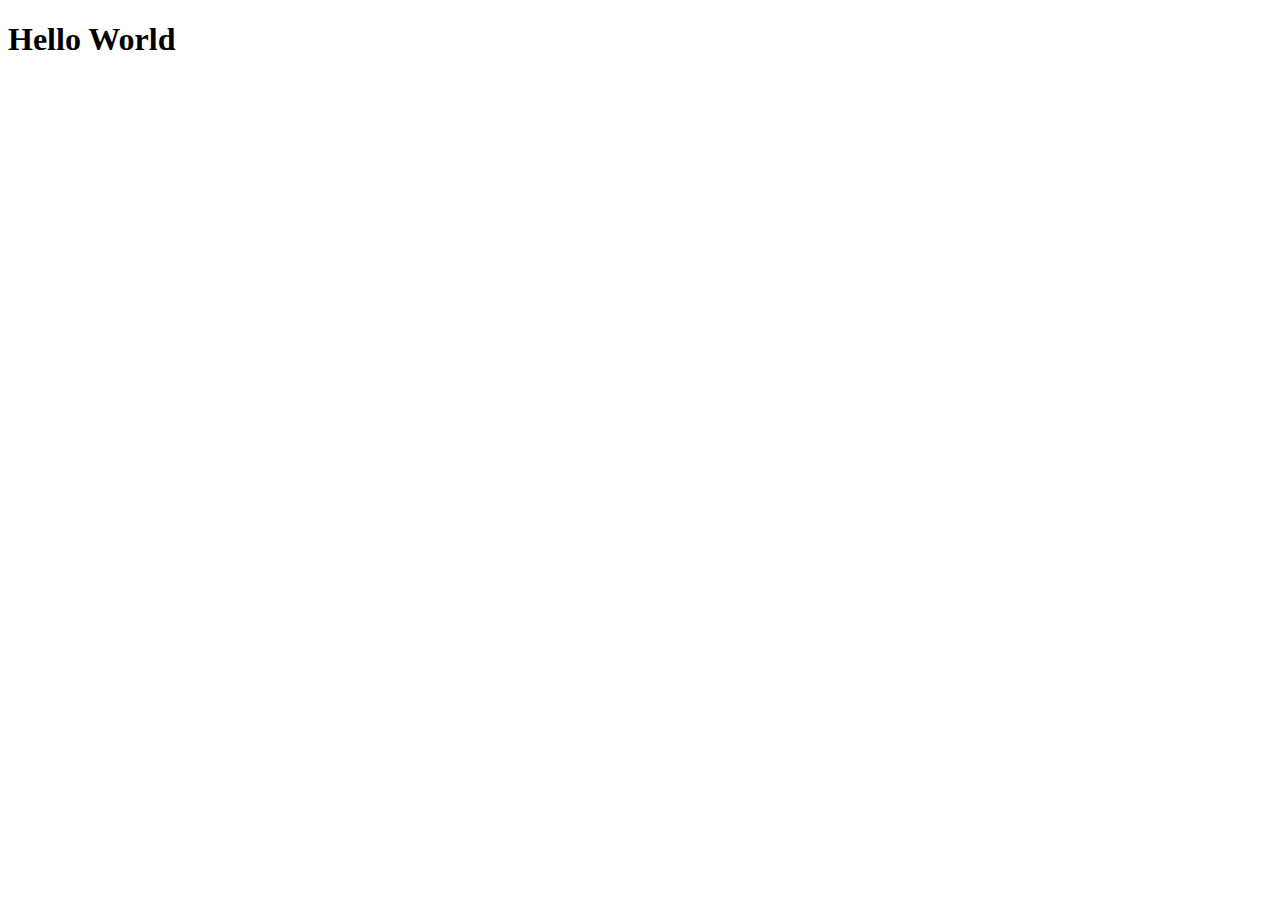
==== index.html @ ddb18b49 "index.html added" ====
<!DOCTYPE html>
<html lang="en">
    <head>
        <meta charset="utf-8">
        <title>Hello World</title>
        <href="style.css">
    </head>
    <body>
        <h1>Hello World</h1>
    </body>
</html>
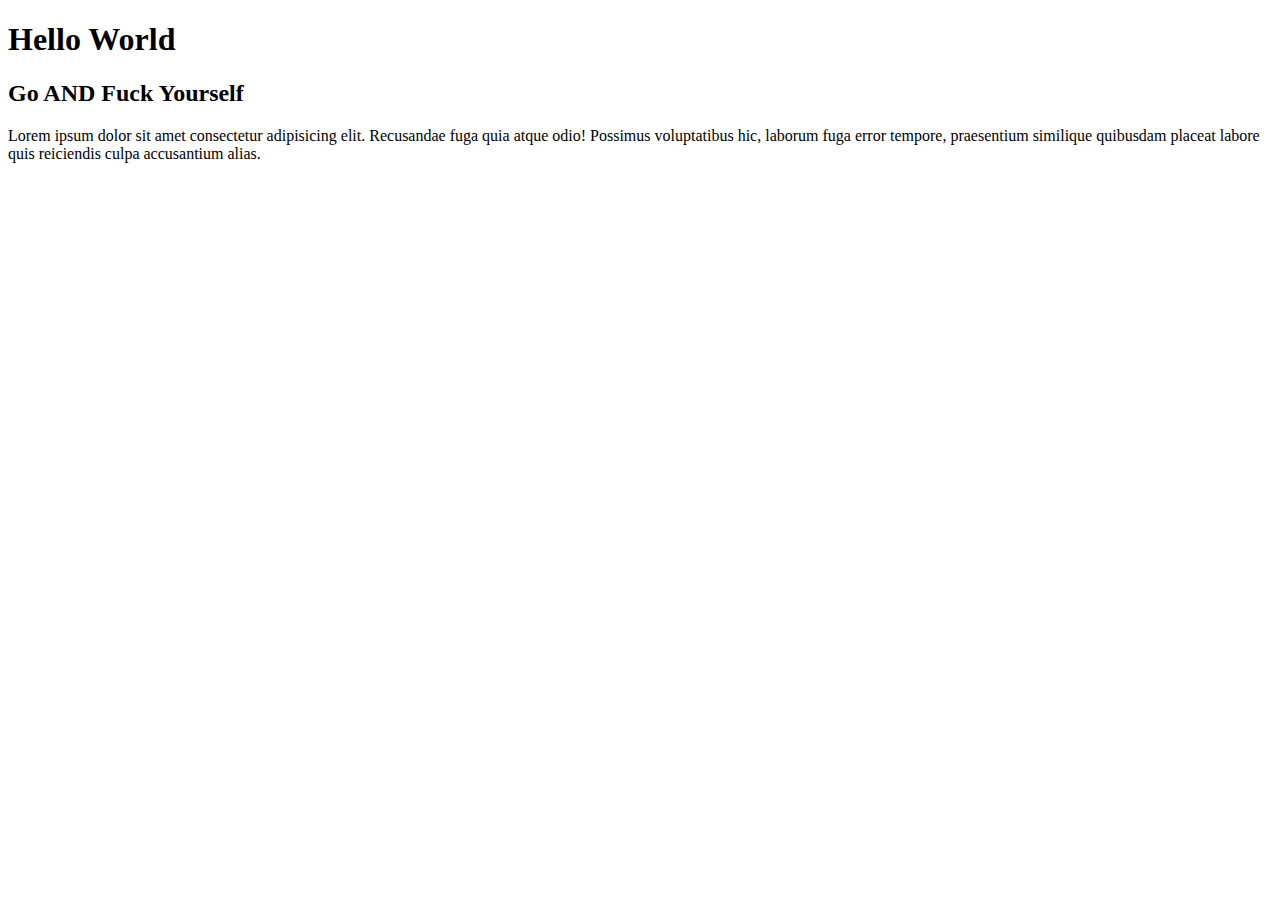
==== commit 99739519: "Inserted lorum ipsum" ====
--- a/index.html
+++ b/index.html
@@ -7,5 +7,7 @@
     </head>
     <body>
         <h1>Hello World</h1>
+        <h2> Go AND Fuck Yourself</h2>
+        <p>Lorem ipsum dolor sit amet consectetur adipisicing elit. Recusandae fuga quia atque odio! Possimus voluptatibus hic, laborum fuga error tempore, praesentium similique quibusdam placeat labore quis reiciendis culpa accusantium alias.</p>
     </body>
 </html>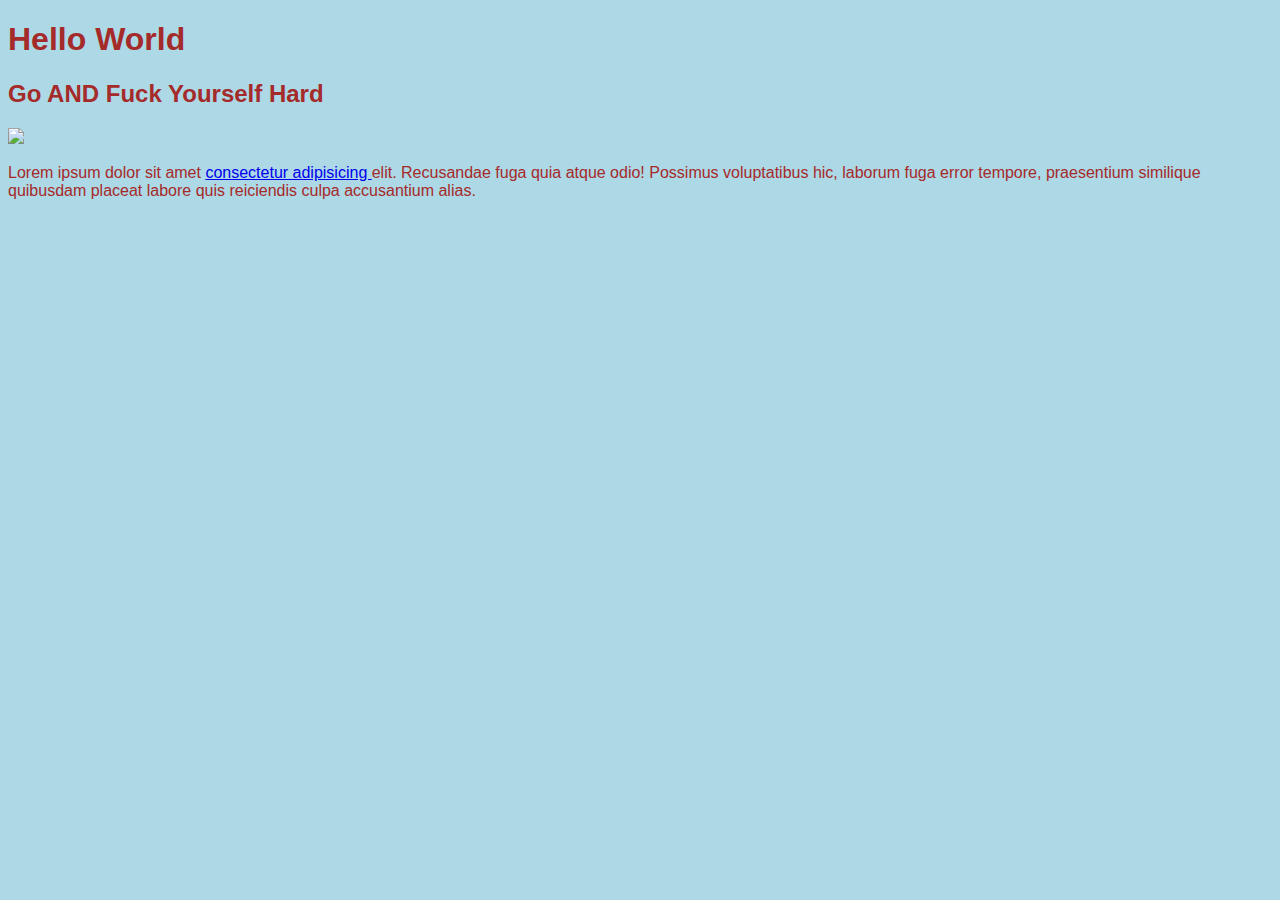
==== commit 9440282d: "Added about html, css and odin image" ====
--- a/index.html
+++ b/index.html
@@ -2,12 +2,14 @@
 <html lang="en">
     <head>
         <meta charset="utf-8">
-        <title>Hello World</title>
+        <title>Palim Palim</title>
+        <link rel="stylesheet" type="text/css" href="./style.css">
         <href="style.css">
     </head>
     <body>
         <h1>Hello World</h1>
-        <h2> Go AND Fuck Yourself</h2>
-        <p>Lorem ipsum dolor sit amet consectetur adipisicing elit. Recusandae fuga quia atque odio! Possimus voluptatibus hic, laborum fuga error tempore, praesentium similique quibusdam placeat labore quis reiciendis culpa accusantium alias.</p>
+        <h2> Go AND Fuck Yourself Hard</h2>
+        <img src="https://www.theodinproject.com/mstile-310x310.png" id="odinimg">
+        <p>Lorem ipsum dolor sit amet <a href="./pages/about.html" target="_blank" rel="noopener noreferrer"> consectetur adipisicing  </a>elit. Recusandae fuga quia atque odio! Possimus voluptatibus hic, laborum fuga error tempore, praesentium similique quibusdam placeat labore quis reiciendis culpa accusantium alias.</p>
     </body>
 </html>--- a/style.css
+++ b/style.css
@@ -0,0 +1,5 @@
+body{
+    color:brown;
+    background-color:lightblue;
+    font-family: Verdana, Geneva, Tahoma, sans-serif;
+}
